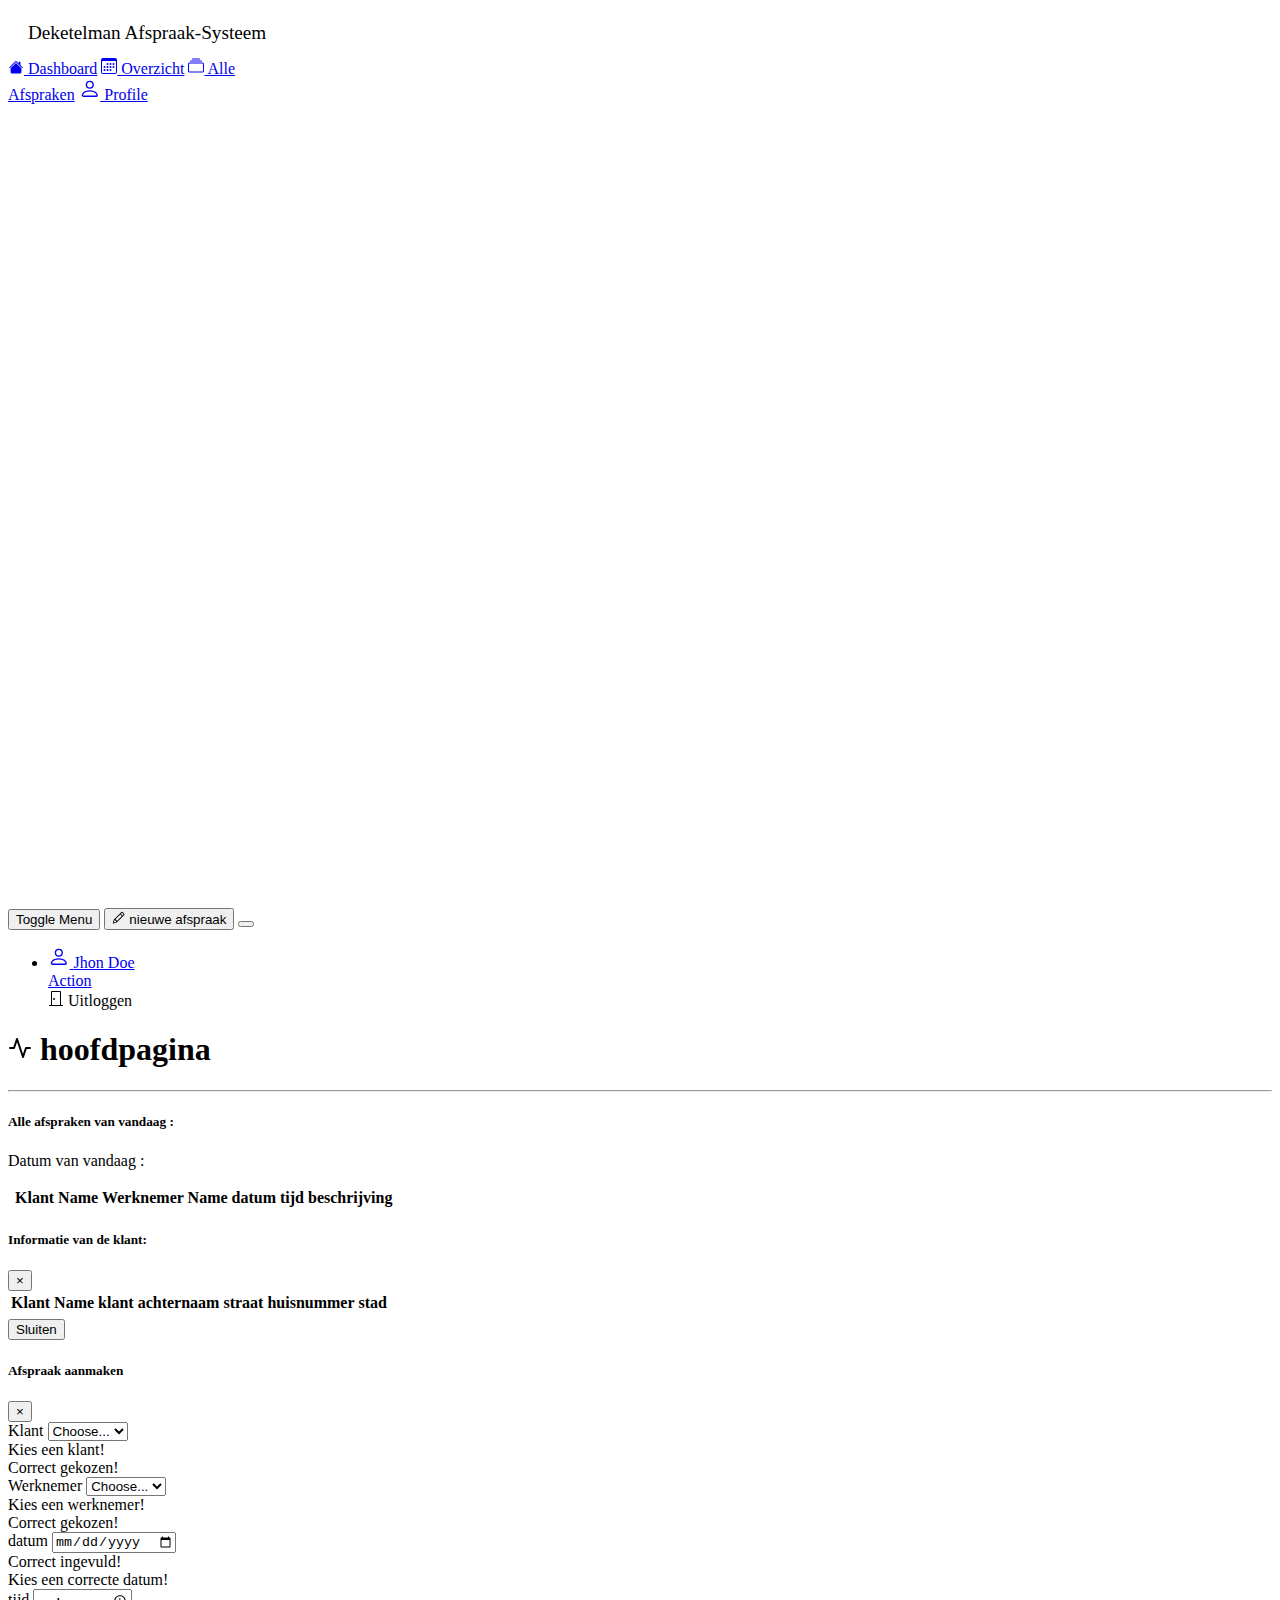
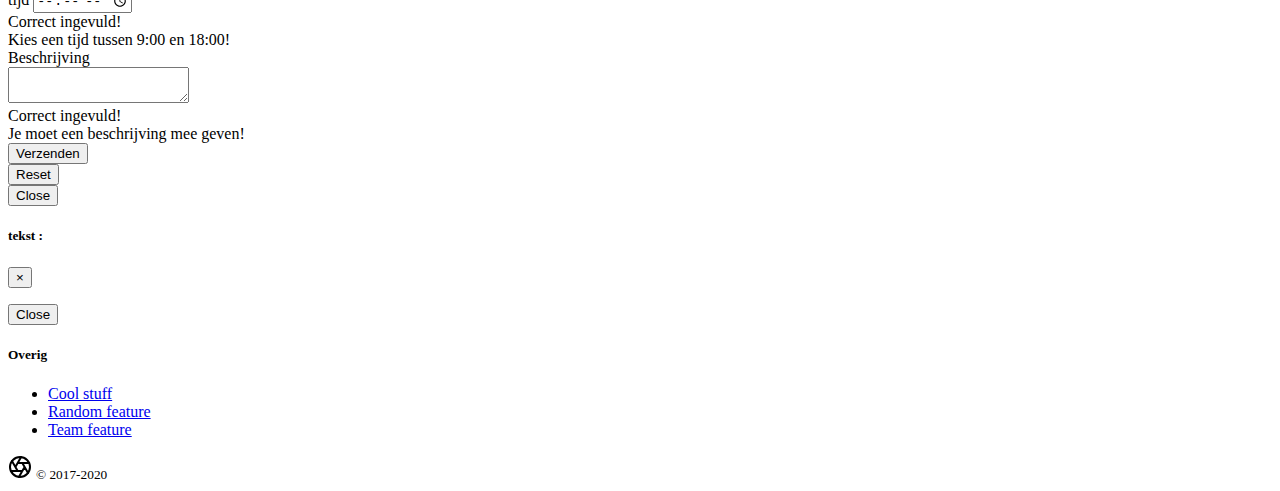
==== src/main/webapp/hoofdpagina.html @ f94ad4df "iteratie 3. login en loguit werkt" ====
<!DOCTYPE html>
<html lang="en">

<head>

    <meta charset="utf-8">
    <meta name="viewport" content="width=device-width, initial-scale=1, shrink-to-fit=no">
    <meta name="description" content="">
    <meta name="Amin" content="">

    <title>Dashboard pagina</title>

    <link rel="stylesheet" href="https://stackpath.bootstrapcdn.com/bootstrap/4.5.0/css/bootstrap.min.css" integrity="sha384-9aIt2nRpC12Uk9gS9baDl411NQApFmC26EwAOH8WgZl5MYYxFfc+NcPb1dKGj7Sk" crossorigin="anonymous">

    <!-- Custom styles for this template -->
    <!--    <link href="simple-sidebar.css" rel="stylesheet">-->
    <link rel="stylesheet" href="assets/css/style.css">

</head>

<body onload="getKlante(); getWerknemer(); getListsVanVandaag()">

<div class="d-flex" id="wrapper">

    <!-- Sidebar -->
    <div class="bg-light border-right" id="sidebar-wrapper">
        <div class="sidebar-heading">Deketelman Afspraak-Systeem</div>
        <div class="list-group list-group-flush">
            <a href="#" class="list-group-item list-group-item-action bg-light">
                <svg class="bi bi-house-fill" width="1em" height="0.9em" viewBox="0 0 16 16" fill="currentColor" xmlns="http://www.w3.org/2000/svg">
                    <path fill-rule="evenodd" d="M8 3.293l6 6V13.5a1.5 1.5 0 0 1-1.5 1.5h-9A1.5 1.5 0 0 1 2 13.5V9.293l6-6zm5-.793V6l-2-2V2.5a.5.5 0 0 1 .5-.5h1a.5.5 0 0 1 .5.5z"/>
                    <path fill-rule="evenodd" d="M7.293 1.5a1 1 0 0 1 1.414 0l6.647 6.646a.5.5 0 0 1-.708.708L8 2.207 1.354 8.854a.5.5 0 1 1-.708-.708L7.293 1.5z"/>
                </svg>
                Dashboard</a>
            <a href="overzicht.html" class="list-group-item list-group-item-action bg-light">
                <svg class="bi bi-calendar3" width="1em" height="1em" viewBox="0 0 16 16" fill="currentColor" xmlns="http://www.w3.org/2000/svg">
                    <path fill-rule="evenodd" d="M14 0H2a2 2 0 0 0-2 2v12a2 2 0 0 0 2 2h12a2 2 0 0 0 2-2V2a2 2 0 0 0-2-2zM1 3.857C1 3.384 1.448 3 2 3h12c.552 0 1 .384 1 .857v10.286c0 .473-.448.857-1 .857H2c-.552 0-1-.384-1-.857V3.857z"/>
                    <path fill-rule="evenodd" d="M6.5 7a1 1 0 1 0 0-2 1 1 0 0 0 0 2zm3 0a1 1 0 1 0 0-2 1 1 0 0 0 0 2zm3 0a1 1 0 1 0 0-2 1 1 0 0 0 0 2zm-9 3a1 1 0 1 0 0-2 1 1 0 0 0 0 2zm3 0a1 1 0 1 0 0-2 1 1 0 0 0 0 2zm3 0a1 1 0 1 0 0-2 1 1 0 0 0 0 2zm3 0a1 1 0 1 0 0-2 1 1 0 0 0 0 2zm-9 3a1 1 0 1 0 0-2 1 1 0 0 0 0 2zm3 0a1 1 0 1 0 0-2 1 1 0 0 0 0 2zm3 0a1 1 0 1 0 0-2 1 1 0 0 0 0 2z"/>
                </svg>
                Overzicht</a>
            <a href="#" class="list-group-item list-group-item-action bg-light">
                <svg class="bi bi-collection" width="1em" height="1em" viewBox="0 0 16 16" fill="currentColor" xmlns="http://www.w3.org/2000/svg">
                    <path fill-rule="evenodd" d="M14.5 13.5h-13A.5.5 0 0 1 1 13V6a.5.5 0 0 1 .5-.5h13a.5.5 0 0 1 .5.5v7a.5.5 0 0 1-.5.5zm-13 1A1.5 1.5 0 0 1 0 13V6a1.5 1.5 0 0 1 1.5-1.5h13A1.5 1.5 0 0 1 16 6v7a1.5 1.5 0 0 1-1.5 1.5h-13zM2 3a.5.5 0 0 0 .5.5h11a.5.5 0 0 0 0-1h-11A.5.5 0 0 0 2 3zm2-2a.5.5 0 0 0 .5.5h7a.5.5 0 0 0 0-1h-7A.5.5 0 0 0 4 1z"/>
                </svg>
                Alle Afspraken</a>
            <a href="#" class="list-group-item list-group-item-action bg-light">
                <svg class="bi bi-person" width="1.35em" height="1.35em" viewBox="0 0 16 16" fill="currentColor" xmlns="http://www.w3.org/2000/svg">
                    <path fill-rule="evenodd" d="M13 14s1 0 1-1-1-4-6-4-6 3-6 4 1 1 1 1h10zm-9.995-.944v-.002.002zM3.022 13h9.956a.274.274 0 0 0 .014-.002l.008-.002c-.001-.246-.154-.986-.832-1.664C11.516 10.68 10.289 10 8 10c-2.29 0-3.516.68-4.168 1.332-.678.678-.83 1.418-.832 1.664a1.05 1.05 0 0 0 .022.004zm9.974.056v-.002.002zM8 7a2 2 0 1 0 0-4 2 2 0 0 0 0 4zm3-2a3 3 0 1 1-6 0 3 3 0 0 1 6 0z"/>
                </svg>
                Profile</a>
        </div>
    </div>
    <!-- /#sidebar-wrapper -->

    <!-- Page Content -->
    <div id="page-content-wrapper">

        <nav class="navbar navbar-expand-lg navbar-light bg-light border-bottom">
            <button class="btn btn-outline-primary" id="menu-toggle">Toggle Menu</button>
            <button type="button" class="btn btn-outline-success ml-5" data-toggle="modal" data-target=".formcreate"><svg class="bi bi-pencil" width="1em" height="1em" viewBox="0 0 16 16" fill="currentColor" xmlns="http://www.w3.org/2000/svg">
                <path fill-rule="evenodd" d="M11.293 1.293a1 1 0 0 1 1.414 0l2 2a1 1 0 0 1 0 1.414l-9 9a1 1 0 0 1-.39.242l-3 1a1 1 0 0 1-1.266-1.265l1-3a1 1 0 0 1 .242-.391l9-9zM12 2l2 2-9 9-3 1 1-3 9-9z"/>
                <path fill-rule="evenodd" d="M12.146 6.354l-2.5-2.5.708-.708 2.5 2.5-.707.708zM3 10v.5a.5.5 0 0 0 .5.5H4v.5a.5.5 0 0 0 .5.5H5v.5a.5.5 0 0 0 .5.5H6v-1.5a.5.5 0 0 0-.5-.5H5v-.5a.5.5 0 0 0-.5-.5H3z"/>
            </svg> nieuwe afspraak</button>
            <button class="navbar-toggler" type="button" data-toggle="collapse" data-target="#navbarSupportedContent" aria-controls="navbarSupportedContent" aria-expanded="false" aria-label="Toggle navigation">
                <span class="navbar-toggler-icon"></span>
            </button>

            <div class="collapse navbar-collapse" id="navbarSupportedContent">
                <ul class="navbar-nav ml-auto mt-2 mt-lg-0">
                    <li class="nav-item dropdown">
                        <a class="nav-link dropdown-toggle" href="#" id="navbarDropdown" role="button" data-toggle="dropdown" aria-haspopup="true" aria-expanded="false">
                            <svg class="bi bi-person" width="1.35em" height="1.35em" viewBox="0 0 16 16" fill="currentColor" xmlns="http://www.w3.org/2000/svg">
                                <path fill-rule="evenodd" d="M13 14s1 0 1-1-1-4-6-4-6 3-6 4 1 1 1 1h10zm-9.995-.944v-.002.002zM3.022 13h9.956a.274.274 0 0 0 .014-.002l.008-.002c-.001-.246-.154-.986-.832-1.664C11.516 10.68 10.289 10 8 10c-2.29 0-3.516.68-4.168 1.332-.678.678-.83 1.418-.832 1.664a1.05 1.05 0 0 0 .022.004zm9.974.056v-.002.002zM8 7a2 2 0 1 0 0-4 2 2 0 0 0 0 4zm3-2a3 3 0 1 1-6 0 3 3 0 0 1 6 0z"/>
                            </svg>
                            <span class="badge badge-secondary">Jhon Doe</span>
                        </a>
                        <div class="dropdown-menu dropdown-menu-right" aria-labelledby="navbarDropdown">
                            <a class="dropdown-item" href="#">Action</a>
                            <div class="dropdown-divider"></div>
                            <a class="dropdown-item" type="button" id="loguit">
                                <svg class="bi bi-door-closed" width="1em" height="1em" viewBox="0 0 16 16" fill="currentColor" xmlns="http://www.w3.org/2000/svg">
                                    <path fill-rule="evenodd" d="M3 2a1 1 0 0 1 1-1h8a1 1 0 0 1 1 1v13a1 1 0 0 1-1 1H4a1 1 0 0 1-1-1V2zm1 0v13h8V2H4z"/>
                                    <path d="M7 9a1 1 0 1 1-2 0 1 1 0 0 1 2 0z"/>
                                    <path fill-rule="evenodd" d="M1 15.5a.5.5 0 0 1 .5-.5h13a.5.5 0 0 1 0 1h-13a.5.5 0 0 1-.5-.5z"/>
                                </svg>
                                Uitloggen</a>
                        </div>
                    </li>
                </ul>
            </div>
        </nav>
        <!--content-->
        <div class="container-fluid">

            <h1 class="mt-4"> <svg xmlns="http://www.w3.org/2000/svg" width="24" height="24" viewBox="0 0 24 24" fill="none" stroke="currentColor" stroke-width="2" stroke-linecap="round" stroke-linejoin="round" class="feather feather-activity"><polyline points="22 12 18 12 15 21 9 3 6 12 2 12"></polyline></svg> hoofdpagina</h1>
            <hr>
            <div class="card border-secondary mb-3">
                <h5 class="card-header card-title">Alle afspraken van vandaag :</h5>
                <div class="card-body text-secondary">
                    <p class="card-text">Datum van vandaag : <span id="datum-header"></span></p>
<!--                    <input type="button" id="loguit" value="Uitloggen">-->
                </div>
            </div>
            <div class="table-responsive">

                <table class="table">
                    <thead class="thead-dark">
                    <tr>
                        <th scope="col"></th>
                        <th scope="col">Klant Name</th>
                        <th scope="col">Werknemer Name</th>
                        <th scope="col">datum</th>
                        <th scope="col">tijd</th>
                        <th scope="col">beschrijving</th>
                    </tr>
                    </thead>
                    <tbody id="afsprakenTabelVandaag">
                    </tbody>

                    <!-- Table row template -->
                    <template id="tableRowTemplate">
                        <tr>
                            <td>
                                <button type="button" class="meer-info btn btn-secondary" data-toggle="modal"
                                        data-target="#exampleModal">
                                    meer info
                                </button>
                            </td>
                            <td class="klantNaamTable"></td>
                            <td class="werknemerNaamTable"></td>
                            <td class="datumTable"></td>
                            <td class="tijdTable"></td>
                            <td class="beschrijvingTable"></td>
                        </tr>
                    </template>

                </table>
            </div>
            <div class="modal fade" id="exampleModal" tabindex="-1" role="dialog"
                 aria-labelledby="exampleModalLabel" aria-hidden="true">
                <div class="modal-dialog  modal-lg">
                    <div class="modal-content">
                        <div class="modal-header">
                            <h5 class="modal-title" id="exampleModalLabel">Informatie van de klant:</h5>
                            <button type="button" class="close" data-dismiss="modal" aria-label="Close">
                                <span aria-hidden="true">&times;</span>
                            </button>
                        </div>
                        <div class="modal-body">
                            <table class="table">
                                <thead class="thead-dark">
                                <tr>
                                    <th scope="col">Klant Name</th>
                                    <th scope="col">klant achternaam</th>
                                    <th scope="col">straat</th>
                                    <th scope="col">huisnummer</th>
                                    <th scope="col">stad</th>
                                </tr>
                                </thead>
                                <tbody id="klantInformatie">
                                <tr>
                                    <td id="klantNaam"></td>
                                    <td id="klantAchternaam"></td>
                                    <td id="straat"></td>
                                    <td id="huisnummer"></td>
                                    <td id="stad"></td>
                                </tr>
                                </tbody>
                            </table>
                        </div>
                        <div class="modal-footer">
                            <button type="button" class="btn btn-secondary" data-dismiss="modal">Sluiten</button>
                        </div>
                    </div>
                </div>
            </div>
        </div>
    </div>
    <!-- /#page-content-wrapper -->
    <!-- begin modal  -->
    <div class="modal fade formcreate" id="formModal" tabindex="-1" role="dialog" aria-labelledby="exampleModalLabel" aria-hidden="true">
        <div class="modal-dialog modal-lg">
            <div class="modal-content">
                <div id="ModalLabel" class="modal-header">
                    <h5 class="modal-title" id="modelHeader2">Afspraak aanmaken</h5>
                    <button type="button" class="close" data-dismiss="modal" aria-label="Close">
                        <span aria-hidden="true">&times;</span>
                    </button>
                </div>
                <div class="modal-body">
                    <form id="postAfspraak" class="needs-validation" novalidate>
                        <div class="form-row">
                            <div class="col-md-6 mb-3">
                                <label for="klant">Klant</label>
                                <select class="custom-select form-control" name="klant" id="klant" required>
                                    <option selected disabled value="">Choose...</option>
                                    <!--                            <option id="tester">klant@hotmail.com</option>-->
                                </select>
                                <div class="invalid-feedback">
                                    Kies een klant!
                                </div>
                                <div class="valid-feedback">
                                    Correct gekozen!
                                </div>
                            </div>
                            <div class="col-md-6 mb-3">
                                <label for="werknemer">Werknemer</label>
                                <select class="custom-select form-control" name="werknemer" id="werknemer" required>
                                    <option selected disabled value="">Choose...</option>
                                </select>
                                <div class="invalid-feedback">
                                    Kies een werknemer!
                                </div>
                                <div class="valid-feedback">
                                    Correct gekozen!
                                </div>
                            </div>
                        </div>
                        <div class="form-row">
                            <div class="col-md-6 mb-3">
                                <label for="datum">datum</label>
                                <input type="date" class="form-control" name="datum" id="datum" required>
                                <div class="valid-feedback">
                                    Correct ingevuld!
                                </div>
                                <div class="invalid-feedback">
                                    Kies een correcte datum!
                                </div>
                            </div>
                            <div class="col-md-6 mb-3">
                                <label for="tijd">tijd</label>
                                <input type="time" min="09:00" max="18:00" class="form-control tijd_input" name="tijd" id="tijd" required  >
                                <div class="valid-feedback">
                                    Correct ingevuld!
                                </div>
                                <div class="invalid-feedback">
                                    Kies een tijd tussen 9:00 en 18:00!
                                </div>
                            </div>
                        </div>
                        <div class="form-row">
                            <div class="input-group">
                                <div class="input-group-prepend">
                                    <span class="input-group-text">Beschrijving</span>
                                </div>
                                <textarea class="form-control" name="beschrijving" id="beschrijving" aria-label="With textarea" required></textarea>
                                <div class="valid-feedback">
                                    Correct ingevuld!
                                </div>
                                <div class="invalid-feedback">
                                    Je moet een beschrijving mee geven!
                                </div>
                            </div>
                        </div>
                        <!--                <button id="submitAfspraak"  type="submit">Submit form</button>-->
                        <div class="row">
                            <div class="col-2 mt-3">
                                <input class="btn btn-outline-info" type="button" id="submitAfspraak" value="Verzenden">
                            </div>
                            <div class="col-2 mt-3">
                                <input class="btn btn-outline-danger" type="reset" id="reset" value="Reset">
                            </div>

                        </div>
                    </form>
                </div>
                <div class="modal-footer">
                    <button type="button" class="btn btn-secondary" data-dismiss="modal">Close</button>
                </div>
            </div>
        </div>
    </div>
    <!-- einde modal -->
    <!-- begin error -->
    <div class="modal fade" id="infoModal" tabindex="-1" role="dialog" aria-labelledby="exampleModalLabel" aria-hidden="true">
        <div class="modal-dialog">
            <div class="modal-content">
                <div id="exampleModalLabel" class="modal-header">
                    <h5 class="modal-title" id="modelHeader">tekst :</h5>
                    <button type="button" class="close" data-dismiss="modal" aria-label="Close">
                        <span aria-hidden="true">&times;</span>
                    </button>
                </div>
                <div class="modal-body">
                    <p id="infoTekst" ></p>
                </div>
                <div class="modal-footer">
                    <button type="button" class="btn btn-secondary" data-dismiss="modal">Close</button>
                </div>
            </div>
        </div>
    </div>
    <!-- einde error -->

</div>


<footer class="footer bg-light py-5 fixed-bottom">
    <div class="container">
        <div class="row">
            <div class="col-6 col-md">
                <h5>Overig</h5>
                <ul class="list-unstyled text-small">
                    <li><a class="text-muted" href="#">Cool stuff</a></li>
                    <li><a class="text-muted" href="#">Random feature</a></li>
                    <li><a class="text-muted" href="#">Team feature</a></li>
                </ul>
            </div>
            <div class="col-md"></div>
            <div class="col-12 col-md">
                <svg xmlns="http://www.w3.org/2000/svg" width="24" height="24" fill="none" stroke="currentColor" stroke-linecap="round" stroke-linejoin="round" stroke-width="2" class="d-block mb-2" role="img" viewBox="0 0 24 24" focusable="false"><title>Product</title><circle cx="12" cy="12" r="10"></circle><path d="M14.31 8l5.74 9.94M9.69 8h11.48M7.38 12l5.74-9.94M9.69 16L3.95 6.06M14.31 16H2.83m13.79-4l-5.74 9.94"></path></svg>
                <small class="d-block mb-3 text-muted">© 2017-2020</small>
            </div>
        </div>
    </div>
</footer>
<script src="https://code.jquery.com/jquery-3.5.1.slim.min.js"
        integrity="sha384-DfXdz2htPH0lsSSs5nCTpuj/zy4C+OGpamoFVy38MVBnE+IbbVYUew+OrCXaRkfj"
        crossorigin="anonymous"></script>
<script src="https://cdn.jsdelivr.net/npm/popper.js@1.16.0/dist/umd/popper.min.js"
        integrity="sha384-Q6E9RHvbIyZFJoft+2mJbHaEWldlvI9IOYy5n3zV9zzTtmI3UksdQRVvoxMfooAo"
        crossorigin="anonymous"></script>
<script src="https://stackpath.bootstrapcdn.com/bootstrap/4.5.0/js/bootstrap.min.js"
        integrity="sha384-OgVRvuATP1z7JjHLkuOU7Xw704+h835Lr+6QL9UvYjZE3Ipu6Tp75j7Bh/kR0JKI"
        crossorigin="anonymous"></script>
<script src="assets/js/javascript.js"></script>

</body>

</html>
---- src/main/webapp/assets/css/style.css ----
/*!
 * made by : amin zammou
 */
body {
    overflow-x: hidden;
}

#sidebar-wrapper {
    min-height: 100vh;
    margin-left: -15rem;
    -webkit-transition: margin .25s ease-out;
    -moz-transition: margin .25s ease-out;
    -o-transition: margin .25s ease-out;
    transition: margin .25s ease-out;
}

#sidebar-wrapper .sidebar-heading {
    padding: 0.875rem 1.25rem;
    font-size: 1.2rem;
}

#sidebar-wrapper .list-group {
    width: 15rem;
}

#page-content-wrapper {
    min-width: 100vw;
}

#wrapper.toggled #sidebar-wrapper {
    margin-left: 0;
}

@media (min-width: 768px) {
    #sidebar-wrapper {
        margin-left: 0;
    }

    #page-content-wrapper {
        min-width: 0;
        width: 100%;
    }

    #wrapper.toggled #sidebar-wrapper {
        margin-left: -15rem;
    }
}
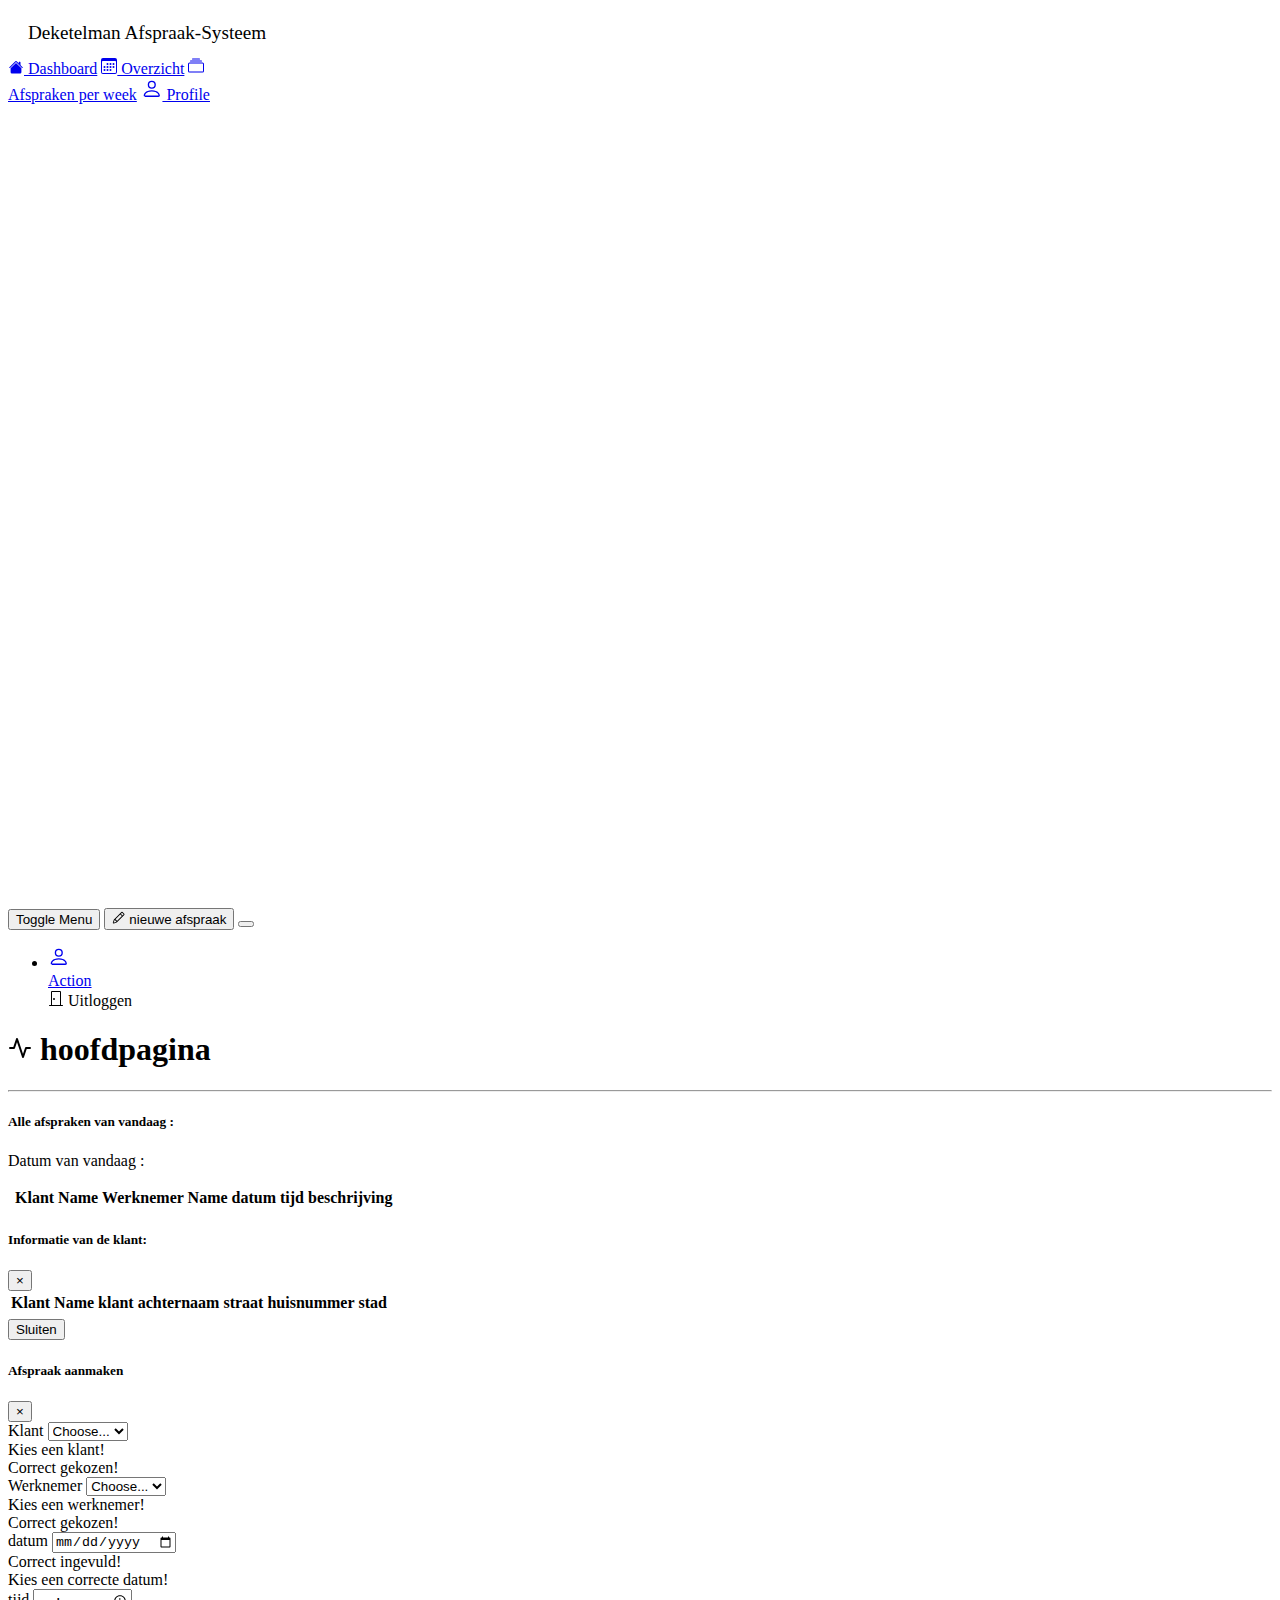
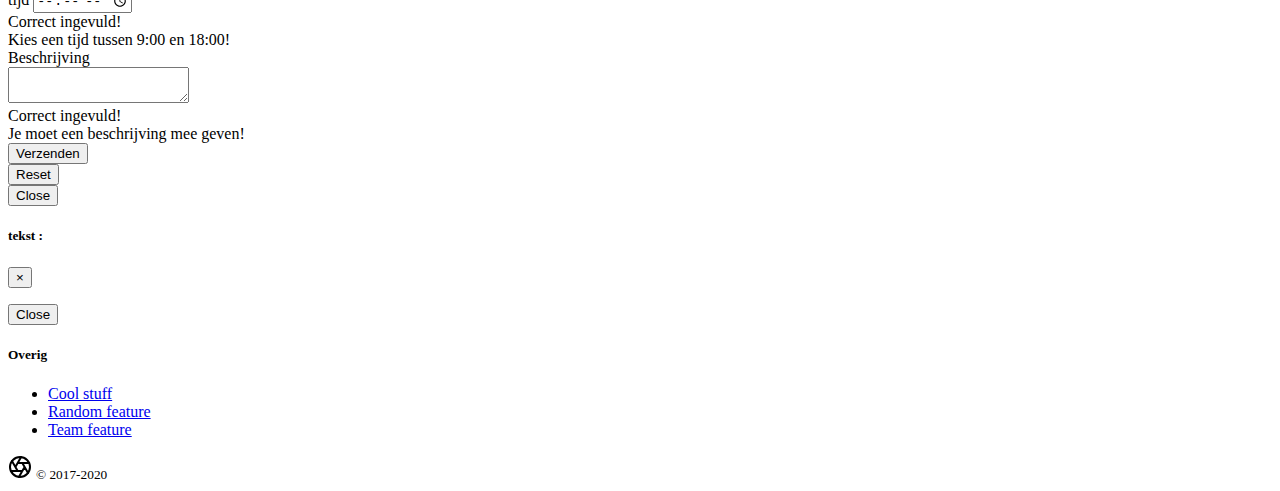
==== commit 940b209f: "iteratie 4 ,nog 1 use case over" ====
--- a/src/main/webapp/hoofdpagina.html
+++ b/src/main/webapp/hoofdpagina.html
@@ -26,7 +26,7 @@
     <div class="bg-light border-right" id="sidebar-wrapper">
         <div class="sidebar-heading">Deketelman Afspraak-Systeem</div>
         <div class="list-group list-group-flush">
-            <a href="#" class="list-group-item list-group-item-action bg-light">
+            <a href="hoofdpagina.html" class="list-group-item list-group-item-action bg-light">
                 <svg class="bi bi-house-fill" width="1em" height="0.9em" viewBox="0 0 16 16" fill="currentColor" xmlns="http://www.w3.org/2000/svg">
                     <path fill-rule="evenodd" d="M8 3.293l6 6V13.5a1.5 1.5 0 0 1-1.5 1.5h-9A1.5 1.5 0 0 1 2 13.5V9.293l6-6zm5-.793V6l-2-2V2.5a.5.5 0 0 1 .5-.5h1a.5.5 0 0 1 .5.5z"/>
                     <path fill-rule="evenodd" d="M7.293 1.5a1 1 0 0 1 1.414 0l6.647 6.646a.5.5 0 0 1-.708.708L8 2.207 1.354 8.854a.5.5 0 1 1-.708-.708L7.293 1.5z"/>
@@ -38,11 +38,11 @@
                     <path fill-rule="evenodd" d="M6.5 7a1 1 0 1 0 0-2 1 1 0 0 0 0 2zm3 0a1 1 0 1 0 0-2 1 1 0 0 0 0 2zm3 0a1 1 0 1 0 0-2 1 1 0 0 0 0 2zm-9 3a1 1 0 1 0 0-2 1 1 0 0 0 0 2zm3 0a1 1 0 1 0 0-2 1 1 0 0 0 0 2zm3 0a1 1 0 1 0 0-2 1 1 0 0 0 0 2zm3 0a1 1 0 1 0 0-2 1 1 0 0 0 0 2zm-9 3a1 1 0 1 0 0-2 1 1 0 0 0 0 2zm3 0a1 1 0 1 0 0-2 1 1 0 0 0 0 2zm3 0a1 1 0 1 0 0-2 1 1 0 0 0 0 2z"/>
                 </svg>
                 Overzicht</a>
-            <a href="#" class="list-group-item list-group-item-action bg-light">
+            <a href="weekOverzicht.html" class="list-group-item list-group-item-action bg-light">
                 <svg class="bi bi-collection" width="1em" height="1em" viewBox="0 0 16 16" fill="currentColor" xmlns="http://www.w3.org/2000/svg">
                     <path fill-rule="evenodd" d="M14.5 13.5h-13A.5.5 0 0 1 1 13V6a.5.5 0 0 1 .5-.5h13a.5.5 0 0 1 .5.5v7a.5.5 0 0 1-.5.5zm-13 1A1.5 1.5 0 0 1 0 13V6a1.5 1.5 0 0 1 1.5-1.5h13A1.5 1.5 0 0 1 16 6v7a1.5 1.5 0 0 1-1.5 1.5h-13zM2 3a.5.5 0 0 0 .5.5h11a.5.5 0 0 0 0-1h-11A.5.5 0 0 0 2 3zm2-2a.5.5 0 0 0 .5.5h7a.5.5 0 0 0 0-1h-7A.5.5 0 0 0 4 1z"/>
                 </svg>
-                Alle Afspraken</a>
+                Afspraken per week</a>
             <a href="#" class="list-group-item list-group-item-action bg-light">
                 <svg class="bi bi-person" width="1.35em" height="1.35em" viewBox="0 0 16 16" fill="currentColor" xmlns="http://www.w3.org/2000/svg">
                     <path fill-rule="evenodd" d="M13 14s1 0 1-1-1-4-6-4-6 3-6 4 1 1 1 1h10zm-9.995-.944v-.002.002zM3.022 13h9.956a.274.274 0 0 0 .014-.002l.008-.002c-.001-.246-.154-.986-.832-1.664C11.516 10.68 10.289 10 8 10c-2.29 0-3.516.68-4.168 1.332-.678.678-.83 1.418-.832 1.664a1.05 1.05 0 0 0 .022.004zm9.974.056v-.002.002zM8 7a2 2 0 1 0 0-4 2 2 0 0 0 0 4zm3-2a3 3 0 1 1-6 0 3 3 0 0 1 6 0z"/>
@@ -72,7 +72,7 @@
                             <svg class="bi bi-person" width="1.35em" height="1.35em" viewBox="0 0 16 16" fill="currentColor" xmlns="http://www.w3.org/2000/svg">
                                 <path fill-rule="evenodd" d="M13 14s1 0 1-1-1-4-6-4-6 3-6 4 1 1 1 1h10zm-9.995-.944v-.002.002zM3.022 13h9.956a.274.274 0 0 0 .014-.002l.008-.002c-.001-.246-.154-.986-.832-1.664C11.516 10.68 10.289 10 8 10c-2.29 0-3.516.68-4.168 1.332-.678.678-.83 1.418-.832 1.664a1.05 1.05 0 0 0 .022.004zm9.974.056v-.002.002zM8 7a2 2 0 1 0 0-4 2 2 0 0 0 0 4zm3-2a3 3 0 1 1-6 0 3 3 0 0 1 6 0z"/>
                             </svg>
-                            <span class="badge badge-secondary">Jhon Doe</span>
+                            <span id="gebruiker" class="badge badge-secondary"></span>
                         </a>
                         <div class="dropdown-menu dropdown-menu-right" aria-labelledby="navbarDropdown">
                             <a class="dropdown-item" href="#">Action</a>
@@ -272,10 +272,10 @@
     </div>
     <!-- einde modal -->
     <!-- begin error -->
-    <div class="modal fade" id="infoModal" tabindex="-1" role="dialog" aria-labelledby="exampleModalLabel" aria-hidden="true">
+    <div class="modal fade" id="infoModal" tabindex="-1" role="dialog" aria-labelledby="erromodal" aria-hidden="true">
         <div class="modal-dialog">
             <div class="modal-content">
-                <div id="exampleModalLabel" class="modal-header">
+                <div id="erromodal" class="modal-header">
                     <h5 class="modal-title" id="modelHeader">tekst :</h5>
                     <button type="button" class="close" data-dismiss="modal" aria-label="Close">
                         <span aria-hidden="true">&times;</span>
@@ -323,6 +323,7 @@
 <script src="https://stackpath.bootstrapcdn.com/bootstrap/4.5.0/js/bootstrap.min.js"
         integrity="sha384-OgVRvuATP1z7JjHLkuOU7Xw704+h835Lr+6QL9UvYjZE3Ipu6Tp75j7Bh/kR0JKI"
         crossorigin="anonymous"></script>
+<script src="assets/js/jwt-decode.js"></script>
 <script src="assets/js/javascript.js"></script>
 
 </body>
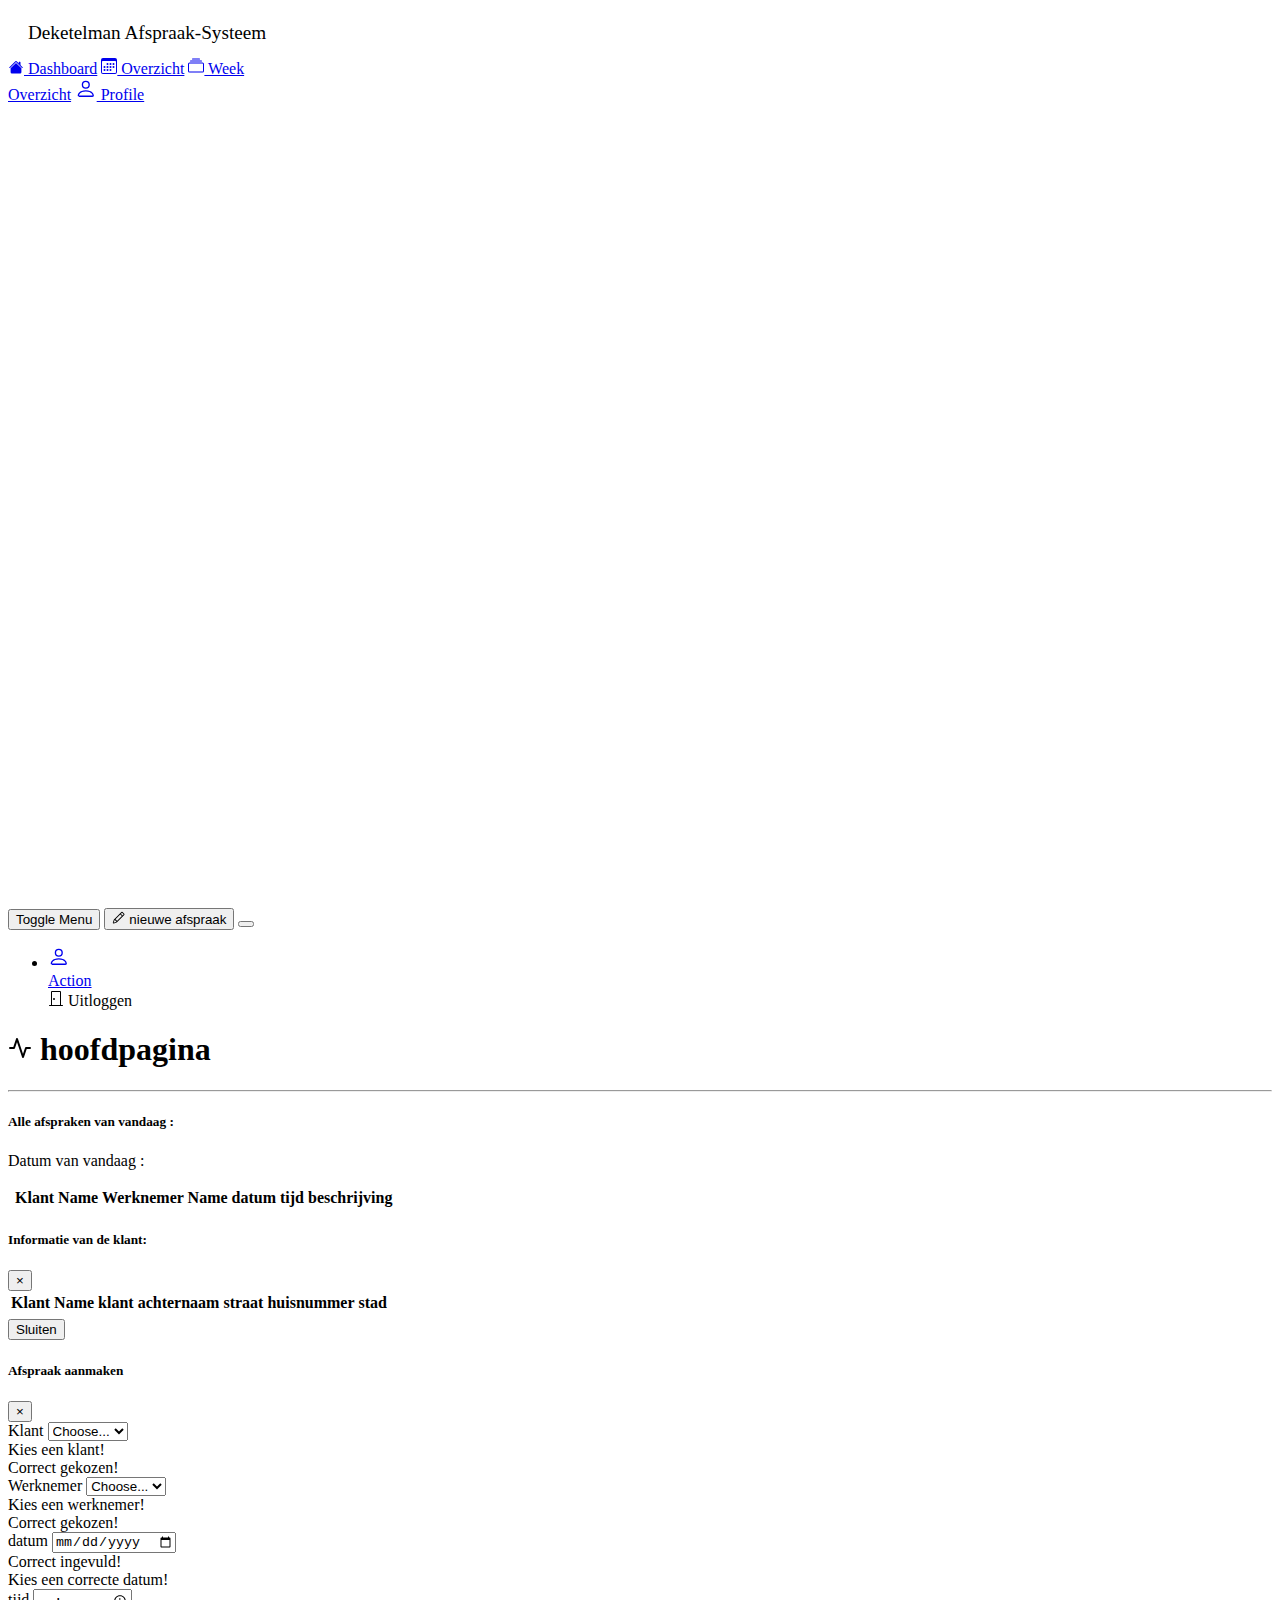
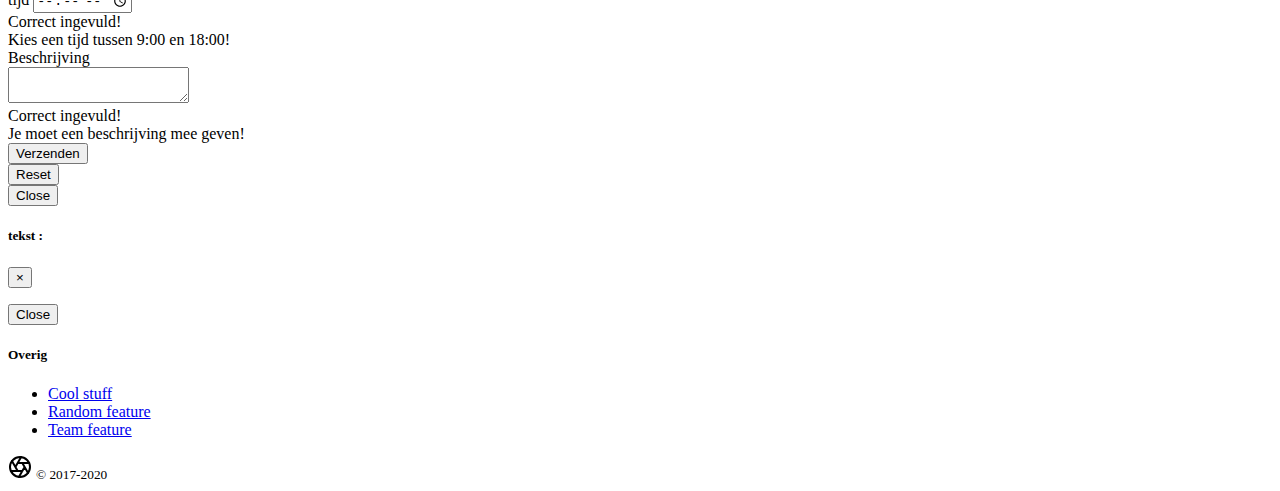
==== commit 1083de47: "iteratie 4 , alle use cases af" ====
--- a/src/main/webapp/hoofdpagina.html
+++ b/src/main/webapp/hoofdpagina.html
@@ -42,7 +42,7 @@
                 <svg class="bi bi-collection" width="1em" height="1em" viewBox="0 0 16 16" fill="currentColor" xmlns="http://www.w3.org/2000/svg">
                     <path fill-rule="evenodd" d="M14.5 13.5h-13A.5.5 0 0 1 1 13V6a.5.5 0 0 1 .5-.5h13a.5.5 0 0 1 .5.5v7a.5.5 0 0 1-.5.5zm-13 1A1.5 1.5 0 0 1 0 13V6a1.5 1.5 0 0 1 1.5-1.5h13A1.5 1.5 0 0 1 16 6v7a1.5 1.5 0 0 1-1.5 1.5h-13zM2 3a.5.5 0 0 0 .5.5h11a.5.5 0 0 0 0-1h-11A.5.5 0 0 0 2 3zm2-2a.5.5 0 0 0 .5.5h7a.5.5 0 0 0 0-1h-7A.5.5 0 0 0 4 1z"/>
                 </svg>
-                Afspraken per week</a>
+                Week Overzicht</a>
             <a href="#" class="list-group-item list-group-item-action bg-light">
                 <svg class="bi bi-person" width="1.35em" height="1.35em" viewBox="0 0 16 16" fill="currentColor" xmlns="http://www.w3.org/2000/svg">
                     <path fill-rule="evenodd" d="M13 14s1 0 1-1-1-4-6-4-6 3-6 4 1 1 1 1h10zm-9.995-.944v-.002.002zM3.022 13h9.956a.274.274 0 0 0 .014-.002l.008-.002c-.001-.246-.154-.986-.832-1.664C11.516 10.68 10.289 10 8 10c-2.29 0-3.516.68-4.168 1.332-.678.678-.83 1.418-.832 1.664a1.05 1.05 0 0 0 .022.004zm9.974.056v-.002.002zM8 7a2 2 0 1 0 0-4 2 2 0 0 0 0 4zm3-2a3 3 0 1 1-6 0 3 3 0 0 1 6 0z"/>
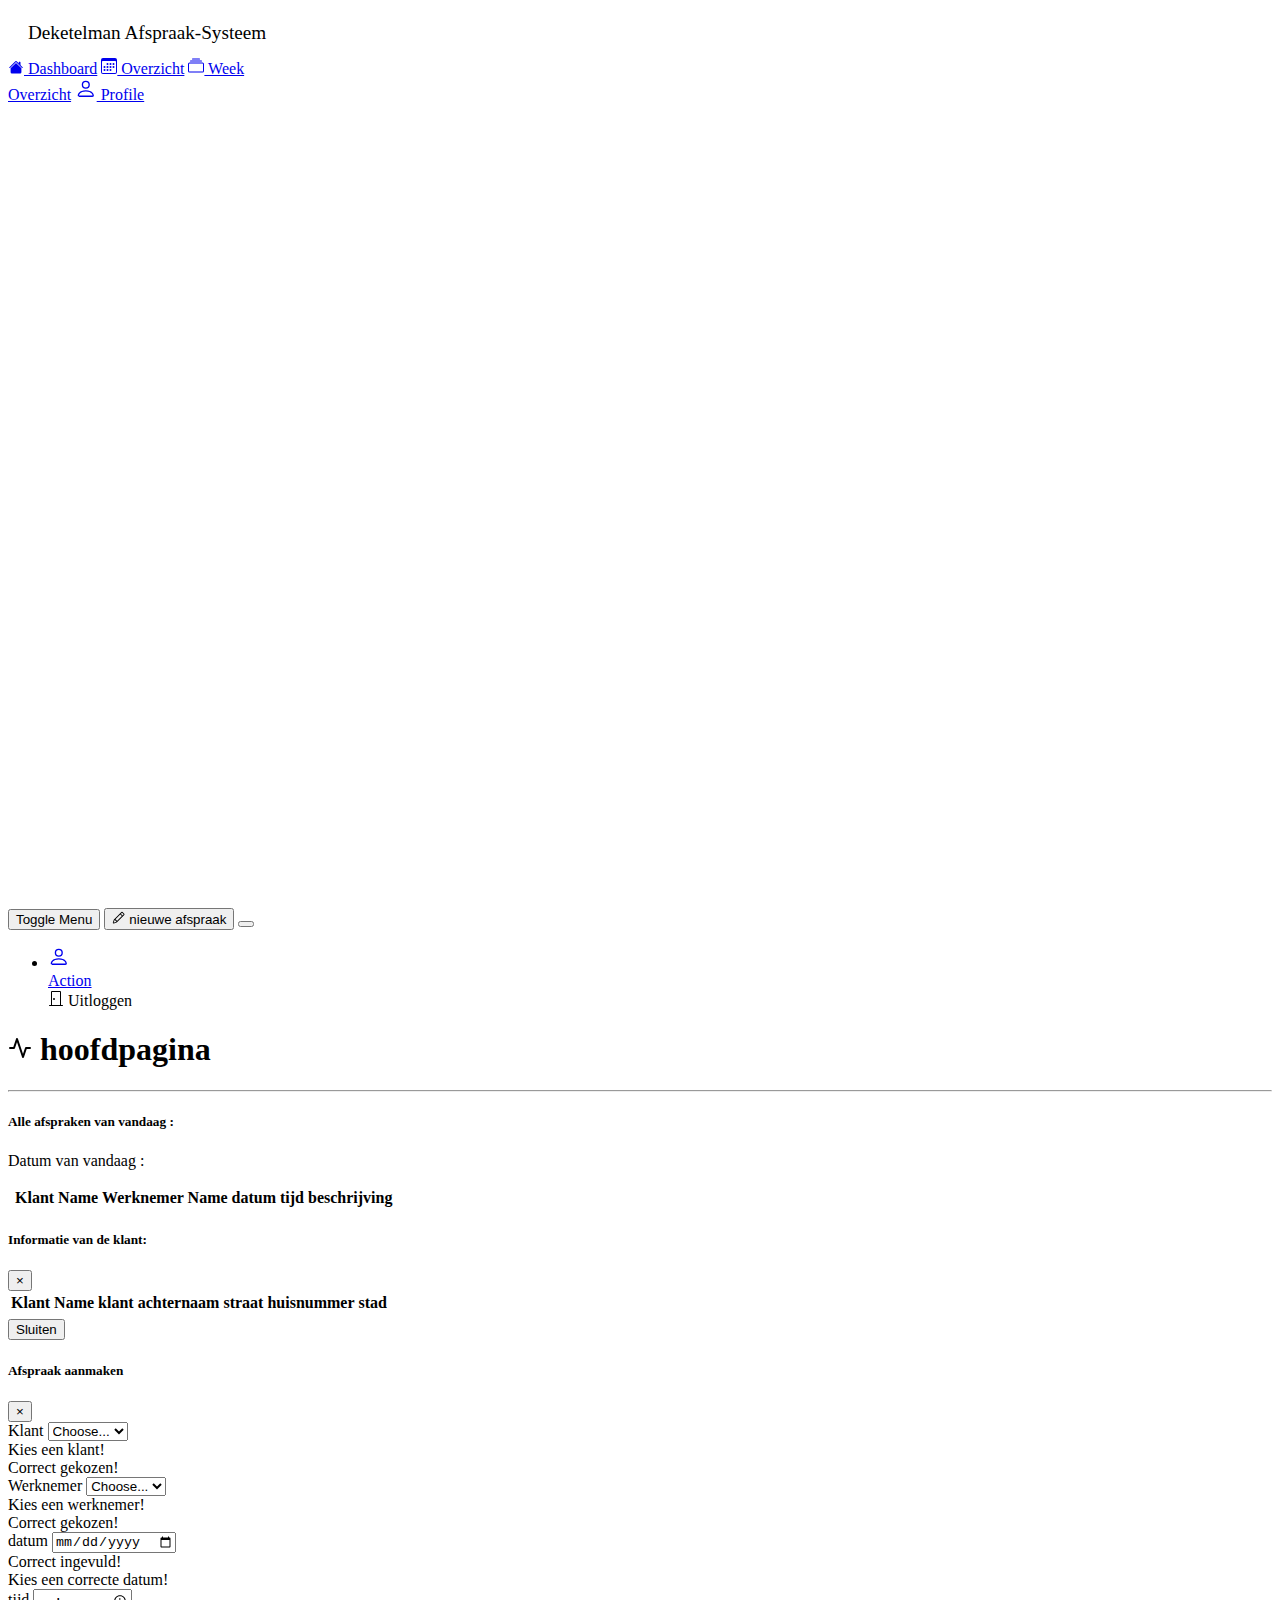
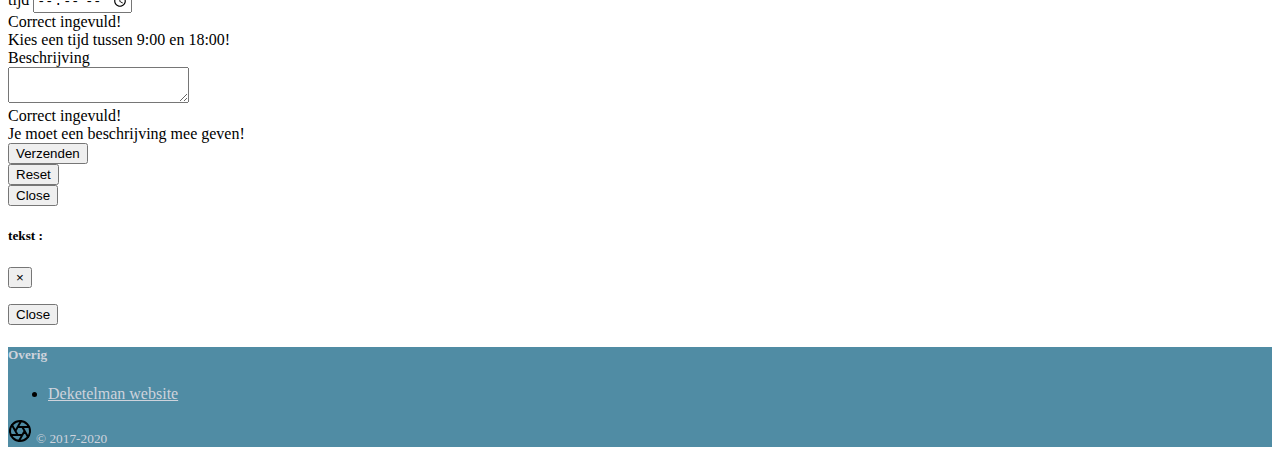
==== commit d87f58fd: "styling aanpassing , laatste push" ====
--- a/src/main/webapp/hoofdpagina.html
+++ b/src/main/webapp/hoofdpagina.html
@@ -13,7 +13,6 @@
     <link rel="stylesheet" href="https://stackpath.bootstrapcdn.com/bootstrap/4.5.0/css/bootstrap.min.css" integrity="sha384-9aIt2nRpC12Uk9gS9baDl411NQApFmC26EwAOH8WgZl5MYYxFfc+NcPb1dKGj7Sk" crossorigin="anonymous">
 
     <!-- Custom styles for this template -->
-    <!--    <link href="simple-sidebar.css" rel="stylesheet">-->
     <link rel="stylesheet" href="assets/css/style.css">
 
 </head>
@@ -98,7 +97,6 @@
                 <h5 class="card-header card-title">Alle afspraken van vandaag :</h5>
                 <div class="card-body text-secondary">
                     <p class="card-text">Datum van vandaag : <span id="datum-header"></span></p>
-<!--                    <input type="button" id="loguit" value="Uitloggen">-->
                 </div>
             </div>
             <div class="table-responsive">
@@ -194,7 +192,6 @@
                                 <label for="klant">Klant</label>
                                 <select class="custom-select form-control" name="klant" id="klant" required>
                                     <option selected disabled value="">Choose...</option>
-                                    <!--                            <option id="tester">klant@hotmail.com</option>-->
                                 </select>
                                 <div class="invalid-feedback">
                                     Kies een klant!
@@ -252,7 +249,6 @@
                                 </div>
                             </div>
                         </div>
-                        <!--                <button id="submitAfspraak"  type="submit">Submit form</button>-->
                         <div class="row">
                             <div class="col-2 mt-3">
                                 <input class="btn btn-outline-info" type="button" id="submitAfspraak" value="Verzenden">
@@ -295,21 +291,19 @@
 </div>
 
 
-<footer class="footer bg-light py-5 fixed-bottom">
+<footer class="footer py-5 fixed-bottom">
     <div class="container">
         <div class="row">
             <div class="col-6 col-md">
-                <h5>Overig</h5>
+                <h5 class="footer-title">Overig</h5>
                 <ul class="list-unstyled text-small">
-                    <li><a class="text-muted" href="#">Cool stuff</a></li>
-                    <li><a class="text-muted" href="#">Random feature</a></li>
-                    <li><a class="text-muted" href="#">Team feature</a></li>
+                    <li><a class="a-tekst" href="https://deketelman.nl" target="_blank">Deketelman website</a></li>
                 </ul>
             </div>
             <div class="col-md"></div>
             <div class="col-12 col-md">
                 <svg xmlns="http://www.w3.org/2000/svg" width="24" height="24" fill="none" stroke="currentColor" stroke-linecap="round" stroke-linejoin="round" stroke-width="2" class="d-block mb-2" role="img" viewBox="0 0 24 24" focusable="false"><title>Product</title><circle cx="12" cy="12" r="10"></circle><path d="M14.31 8l5.74 9.94M9.69 8h11.48M7.38 12l5.74-9.94M9.69 16L3.95 6.06M14.31 16H2.83m13.79-4l-5.74 9.94"></path></svg>
-                <small class="d-block mb-3 text-muted">© 2017-2020</small>
+                <small class="d-block mb-3 a-tekst">© 2017-2020</small>
             </div>
         </div>
     </div>
--- a/src/main/webapp/assets/css/style.css
+++ b/src/main/webapp/assets/css/style.css
@@ -45,3 +45,12 @@
         margin-left: -15rem;
     }
 }
+footer{
+    background-color: #508CA4;
+}
+.footer-title {
+    color: #CED3DC;
+}
+.a-tekst {
+    color: #CED3DC;
+}
